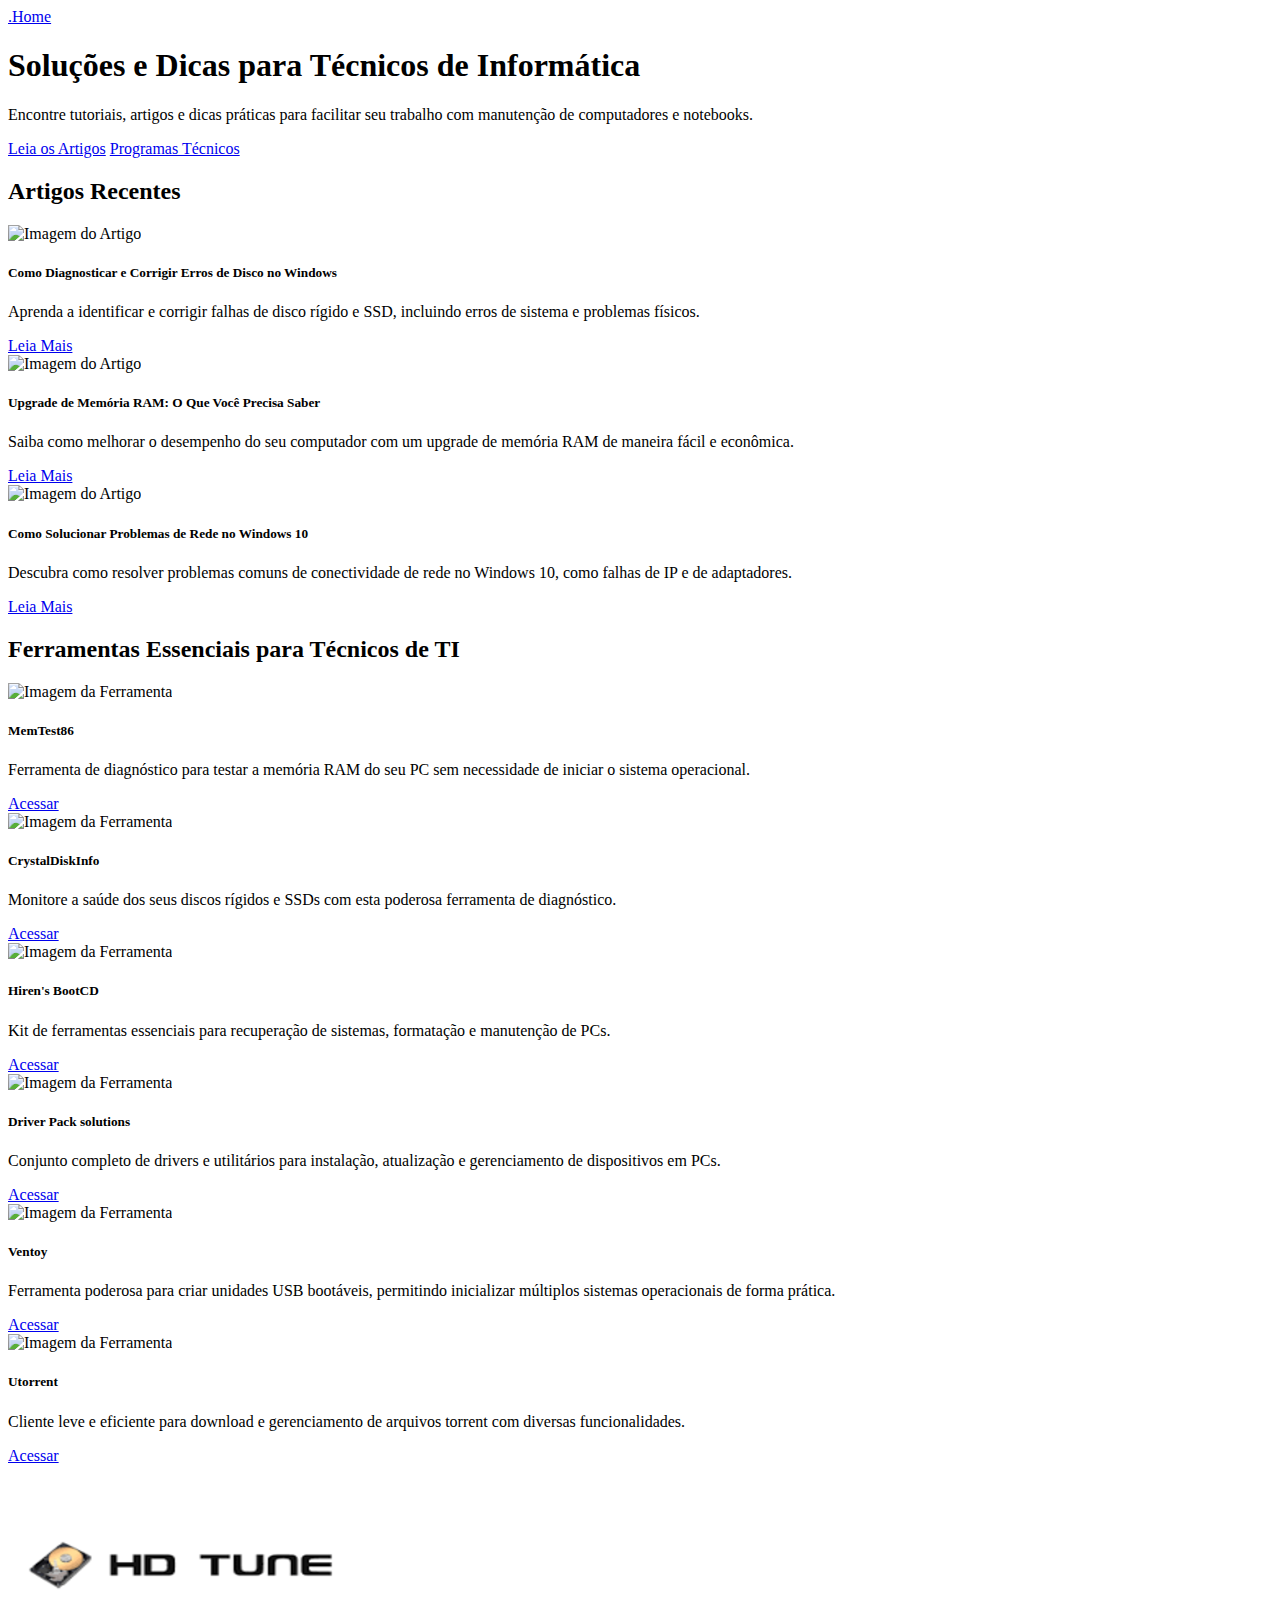
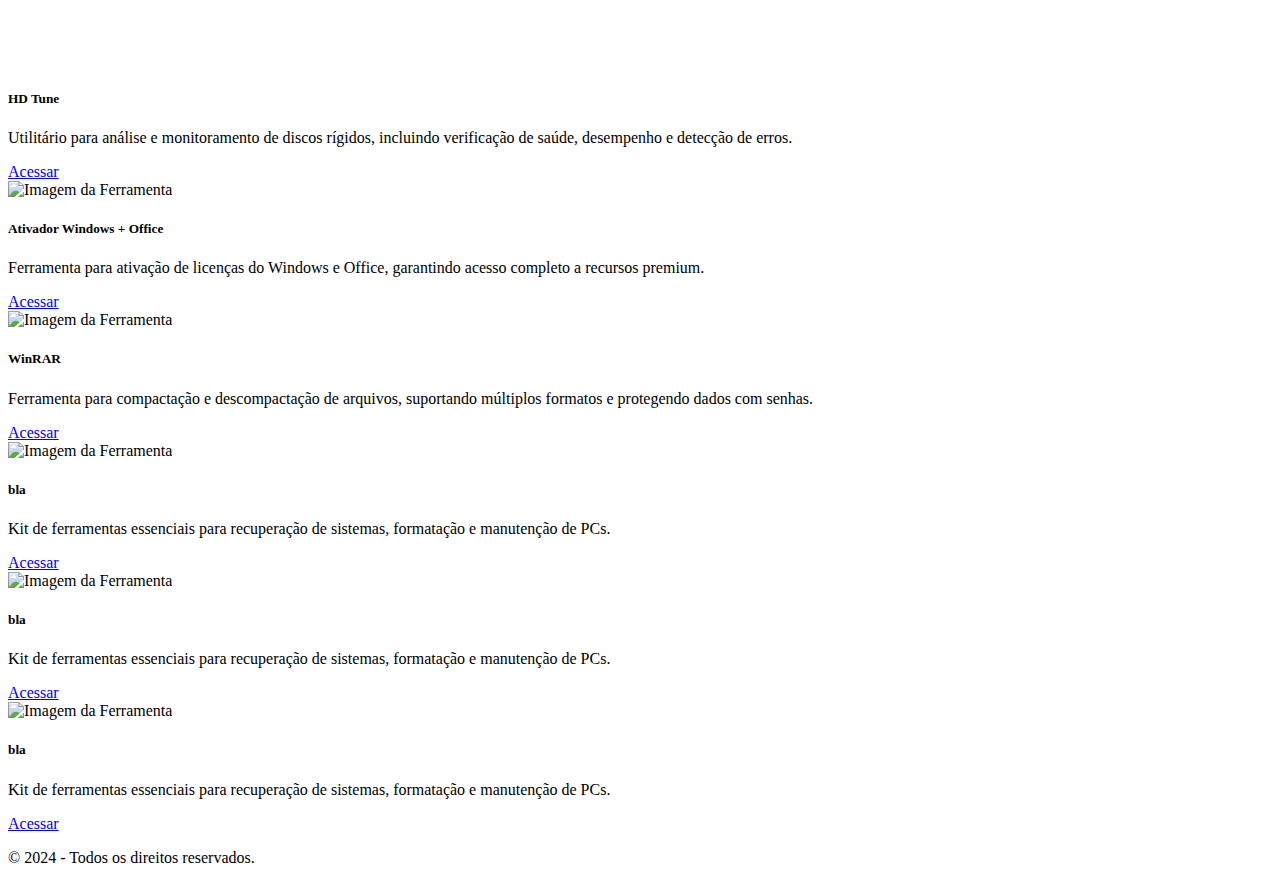
==== blog.html @ bc4a3645 "ajustes no blog" ====
<!DOCTYPE html>
<html lang="pt-br">
<head>
    <meta charset="utf-8">
    <meta http-equiv="X-UA-Compatible" content="IE=edge">
    <meta name="viewport" content="width=device-width, initial-scale=1, minimum-scale=1.0">
    <meta name="description" content="curriculo web">
    <meta name="keywords" content="portfolio">
    <meta name="Gerleidson" content="Gerleidson">
    <link rel="shortcut icon" href="./assets/img/dev.svg">
    <link rel="apple-touch-icon" href="./assets/img/apple-touch-icon.png">
    <title>Soluções e Dicas para Técnicos de Informática</title>
    <link href="https://cdn.jsdelivr.net/npm/bootstrap@5.3.0-alpha1/dist/css/bootstrap.min.css" rel="stylesheet" integrity="sha384-KyZXEJ06+1aEOe8rYyD2yG2tsbOP5Q5g5GV5smw5k0t1/snpJz6vWlP7g5HHshXE" crossorigin="anonymous">

    <!-- CSS -->
    <link type="text/css" href="./assets/css/blog.css" rel="stylesheet">

    <style>
        .modal-body img {
            max-width: 100%; /* Faz a imagem se ajustar ao tamanho do modal */
        }
    </style>
</head>
<body>

    <!-- Menu de Navegação -->
    <nav class="navbar navbar-expand-lg navbar-dark bg-dark fixed-top shadow-sm">
        <div class="container-fluid">
        <!-- Logo ou Nome da Marca -->
        <a class="navbar-brand" href="index.html">.Home</a>
        </div>
    </nav>
  
    <!-- Banner Principal -->
    <section class="banner">
        <div class="container">
            <div class="text-background p-4">
                <h1 class="display-4">Soluções e Dicas para Técnicos de Informática</h1>
                <p class="lead">Encontre tutoriais, artigos e dicas práticas para facilitar seu trabalho com manutenção de computadores e notebooks.</p>
                <a href="#artigos" class="btn btn-light btn-lg">Leia os Artigos</a>
                <a href="#ferramentas" class="btn btn-light btn-lg">Programas Técnicos</a>
            </div>
        </div>
    </section>

    <!-- Artigos -->
    <section id="artigos" class="container my-5">
        <h2 class="section-title text-center mb-5">Artigos Recentes</h2>
        <div class="row gx-4 gy-4">
            <!-- Artigo 1 -->
            <div class="col-lg-4 col-md-6 col-sm-12">
                <div class="card h-100">
                    <img src="https://via.placeholder.com/350x200" class="card-img-top" alt="Imagem do Artigo">
                    <div class="card-body d-flex flex-column">
                        <h5 class="card-title">Como Diagnosticar e Corrigir Erros de Disco no Windows</h5>
                        <p class="card-text">Aprenda a identificar e corrigir falhas de disco rígido e SSD, incluindo erros de sistema e problemas físicos.</p>
                        <a href="#" class="btn btn-primary mt-auto">Leia Mais</a>
                    </div>
                </div>
            </div>
    
            <!-- Artigo 2 -->
            <div class="col-lg-4 col-md-6 col-sm-12">
                <div class="card h-100">
                    <img src="https://via.placeholder.com/350x200" class="card-img-top" alt="Imagem do Artigo">
                    <div class="card-body d-flex flex-column">
                        <h5 class="card-title">Upgrade de Memória RAM: O Que Você Precisa Saber</h5>
                        <p class="card-text">Saiba como melhorar o desempenho do seu computador com um upgrade de memória RAM de maneira fácil e econômica.</p>
                        <a href="#" class="btn btn-primary mt-auto">Leia Mais</a>
                    </div>
                </div>
            </div>
    
            <!-- Artigo 3 -->
            <div class="col-lg-4 col-md-6 col-sm-12">
                <div class="card h-100">
                    <img src="https://via.placeholder.com/350x200" class="card-img-top" alt="Imagem do Artigo">
                    <div class="card-body d-flex flex-column">
                        <h5 class="card-title">Como Solucionar Problemas de Rede no Windows 10</h5>
                        <p class="card-text">Descubra como resolver problemas comuns de conectividade de rede no Windows 10, como falhas de IP e de adaptadores.</p>
                        <a href="#" class="btn btn-primary mt-auto">Leia Mais</a>
                    </div>
                </div>
            </div>
        </div>
    </section>

    <!-- Ferramentas -->
    <section id="ferramentas" class="container my-5">
        <h2 class="section-title text-center mb-5">Ferramentas Essenciais para Técnicos de TI</h2>
        <div class="row gx-4 gy-4">
            <!-- Ferramenta 1 -->
            <div class="col-lg-4 col-md-6 col-sm-12">
                <div class="card h-100">
                    <img src="assets/img/memtest.png" class="card-img-top" alt="Imagem da Ferramenta">
                    <div class="card-body d-flex flex-column">
                        <h5 class="card-title">MemTest86</h5>
                        <p class="card-text">Ferramenta de diagnóstico para testar a memória RAM do seu PC sem necessidade de iniciar o sistema operacional.</p>
                        <a href="https://www.memtest86.com/" class="btn btn-primary mt-auto" target="_blank">Acessar</a>
                    </div>
                </div>
            </div>

            <!-- Ferramenta 2 -->
            <div class="col-lg-4 col-md-6 col-sm-12">
                <div class="card h-100">
                    <img src="assets/img/crystal.png" class="card-img-top" alt="Imagem da Ferramenta">
                    <div class="card-body d-flex flex-column">
                        <h5 class="card-title">CrystalDiskInfo</h5>
                        <p class="card-text">Monitore a saúde dos seus discos rígidos e SSDs com esta poderosa ferramenta de diagnóstico.</p>
                        <a href="https://www.crystalmark.info/en/software/crystaldiskinfo/" class="btn btn-primary mt-auto" target="_blank">Acessar</a>
                    </div>
                </div>
            </div>

            <!-- Ferramenta 3 -->
            <div class="col-lg-4 col-md-6 col-sm-12">
                <div class="card h-100">
                    <img src="assets/img/hirens.png" class="card-img-top" alt="Imagem da Ferramenta">
                    <div class="card-body d-flex flex-column">
                        <h5 class="card-title">Hiren's BootCD</h5>
                        <p class="card-text">Kit de ferramentas essenciais para recuperação de sistemas, formatação e manutenção de PCs.</p>
                        <a href="https://www.hirensbootcd.org/" class="btn btn-primary mt-auto" target="_blank">Acessar</a>
                    </div>
                </div>
            </div>

            <!-- Ferramenta 4 -->
            <div class="col-lg-4 col-md-6 col-sm-12">
                <div class="card h-100">
                    <img src="assets/img/driverpack.png" class="card-img-top" alt="Imagem da Ferramenta">
                    <div class="card-body d-flex flex-column">
                        <h5 class="card-title">Driver Pack solutions</h5>
                        <p class="card-text">Conjunto completo de drivers e utilitários para instalação, atualização e gerenciamento de dispositivos em PCs.</p>                        
                        <a href="https://driverpack.io/pt-br/info/driverpack-online" class="btn btn-primary mt-auto" target="_blank">Acessar</a>
                    </div>
                </div>
            </div>

            <!-- Ferramenta 5 -->
            <div class="col-lg-4 col-md-6 col-sm-12">
                <div class="card h-100">
                    <img src="assets/img/ventoy.png" class="card-img-top" alt="Imagem da Ferramenta">
                    <div class="card-body d-flex flex-column">
                        <h5 class="card-title">Ventoy</h5>
                        <p class="card-text">Ferramenta poderosa para criar unidades USB bootáveis, permitindo inicializar múltiplos sistemas operacionais de forma prática.</p>                        
                        <a href="https://www.ventoy.net/en/download.html" class="btn btn-primary mt-auto" target="_blank">Acessar</a>
                    </div>
                </div>
            </div>

            <!-- Ferramenta 6 -->
            <div class="col-lg-4 col-md-6 col-sm-12">
                <div class="card h-100">
                    <img src="assets/img/utorrent.png" class="card-img-top" alt="Imagem da Ferramenta">
                    <div class="card-body d-flex flex-column">
                        <h5 class="card-title">Utorrent</h5>
                        <p class="card-text">Cliente leve e eficiente para download e gerenciamento de arquivos torrent com diversas funcionalidades.</p>
                        <a href="https://www.utorrent.com/intl/pt_br/downloads/win/" class="btn btn-primary mt-auto" target="_blank">Acessar</a>
                    </div>
                </div>
            </div>

            <!-- Ferramenta 7 -->
            <div class="col-lg-4 col-md-6 col-sm-12">
                <div class="card h-100">
                    <img src="assets/img/hdTune.png" class="card-img-top" alt="Imagem da Ferramenta">
                    <div class="card-body d-flex flex-column">
                        <h5 class="card-title">HD Tune</h5>
                        <p class="card-text">Utilitário para análise e monitoramento de discos rígidos, incluindo verificação de saúde, desempenho e detecção de erros.</p>                        
                        <a href="https://www.hdtune.com/download.html" class="btn btn-primary mt-auto" target="_blank">Acessar</a>
                    </div>
                </div>
            </div>

            <!-- Ferramenta 8 -->
            <div class="col-lg-4 col-md-6 col-sm-12">
                <div class="card h-100">
                    <img src="assets/img/ativador.png" class="card-img-top" alt="Imagem da Ferramenta">
                    <div class="card-body d-flex flex-column">
                        <h5 class="card-title">Ativador Windows + Office</h5>
                        <p class="card-text">Ferramenta para ativação de licenças do Windows e Office, garantindo acesso completo a recursos premium.</p>
                        <a href="https://github.com/abbodi1406/KMS_VL_ALL_AIO/releases" class="btn btn-primary mt-auto" target="_blank">Acessar</a>
                    </div>
                </div>
            </div>

              <!-- Ferramenta 9 -->
              <div class="col-lg-4 col-md-6 col-sm-12">
                <div class="card h-100">
                    <img src="assets/img/winrar.png" class="card-img-top" alt="Imagem da Ferramenta">
                    <div class="card-body d-flex flex-column">
                        <h5 class="card-title">WinRAR</h5>
                        <p class="card-text">Ferramenta para compactação e descompactação de arquivos, suportando múltiplos formatos e protegendo dados com senhas.</p>                        
                        <a href="https://www.win-rar.com/start.html?&L=9" class="btn btn-primary mt-auto" target="_blank">Acessar</a>
                    </div>
                </div>
            </div>

            <!-- Ferramenta 10 -->
            <div class="col-lg-4 col-md-6 col-sm-12">
                <div class="card h-100">
                    <img src="assets/img/.png" class="card-img-top" alt="Imagem da Ferramenta">
                    <div class="card-body d-flex flex-column">
                        <h5 class="card-title">bla</h5>
                        <p class="card-text">Kit de ferramentas essenciais para recuperação de sistemas, formatação e manutenção de PCs.</p>
                        <a href="https://rufus.ie/pt_BR/" class="btn btn-primary mt-auto" target="_blank">Acessar</a>
                    </div>
                </div>
            </div>

            <!-- Ferramenta 11 -->
            <div class="col-lg-4 col-md-6 col-sm-12">
                <div class="card h-100">
                    <img src="assets/img/.png" class="card-img-top" alt="Imagem da Ferramenta">
                    <div class="card-body d-flex flex-column">
                        <h5 class="card-title">bla</h5>
                        <p class="card-text">Kit de ferramentas essenciais para recuperação de sistemas, formatação e manutenção de PCs.</p>
                        <a href="https://rufus.ie/pt_BR/" class="btn btn-primary mt-auto" target="_blank">Acessar</a>
                    </div>
                </div>
            </div>

            <!-- Ferramenta 12 -->
            <div class="col-lg-4 col-md-6 col-sm-12">
                <div class="card h-100">
                    <img src="assets/img/.png" class="card-img-top" alt="Imagem da Ferramenta">
                    <div class="card-body d-flex flex-column">
                        <h5 class="card-title">bla</h5>
                        <p class="card-text">Kit de ferramentas essenciais para recuperação de sistemas, formatação e manutenção de PCs.</p>
                        <a href="https://rufus.ie/pt_BR/" class="btn btn-primary mt-auto" target="_blank">Acessar</a>
                    </div>
                </div>
            </div>


        </div>
    </section>
    
    <!-- Rodapé -->
    <footer class="footer">
        <p>&copy; 2024 - Todos os direitos reservados.</p>
        <!-- <p>
            <a href="index.html">Sobre</a> | <a href="#">Política de Privacidade</a> | <a href="#">Contato</a>
        </p> -->
    </footer>

    <script src="https://cdn.jsdelivr.net/npm/bootstrap@5.3.0-alpha1/dist/js/bootstrap.bundle.min.js" integrity="sha384-pzjw8f+ua7Kw1TIq0+L0Cz8M9gl6YTp5ATDdZpahTe5QwZ9Xv1KXs7h+ojARjmHZ" crossorigin="anonymous"></script>
</body>
</html>
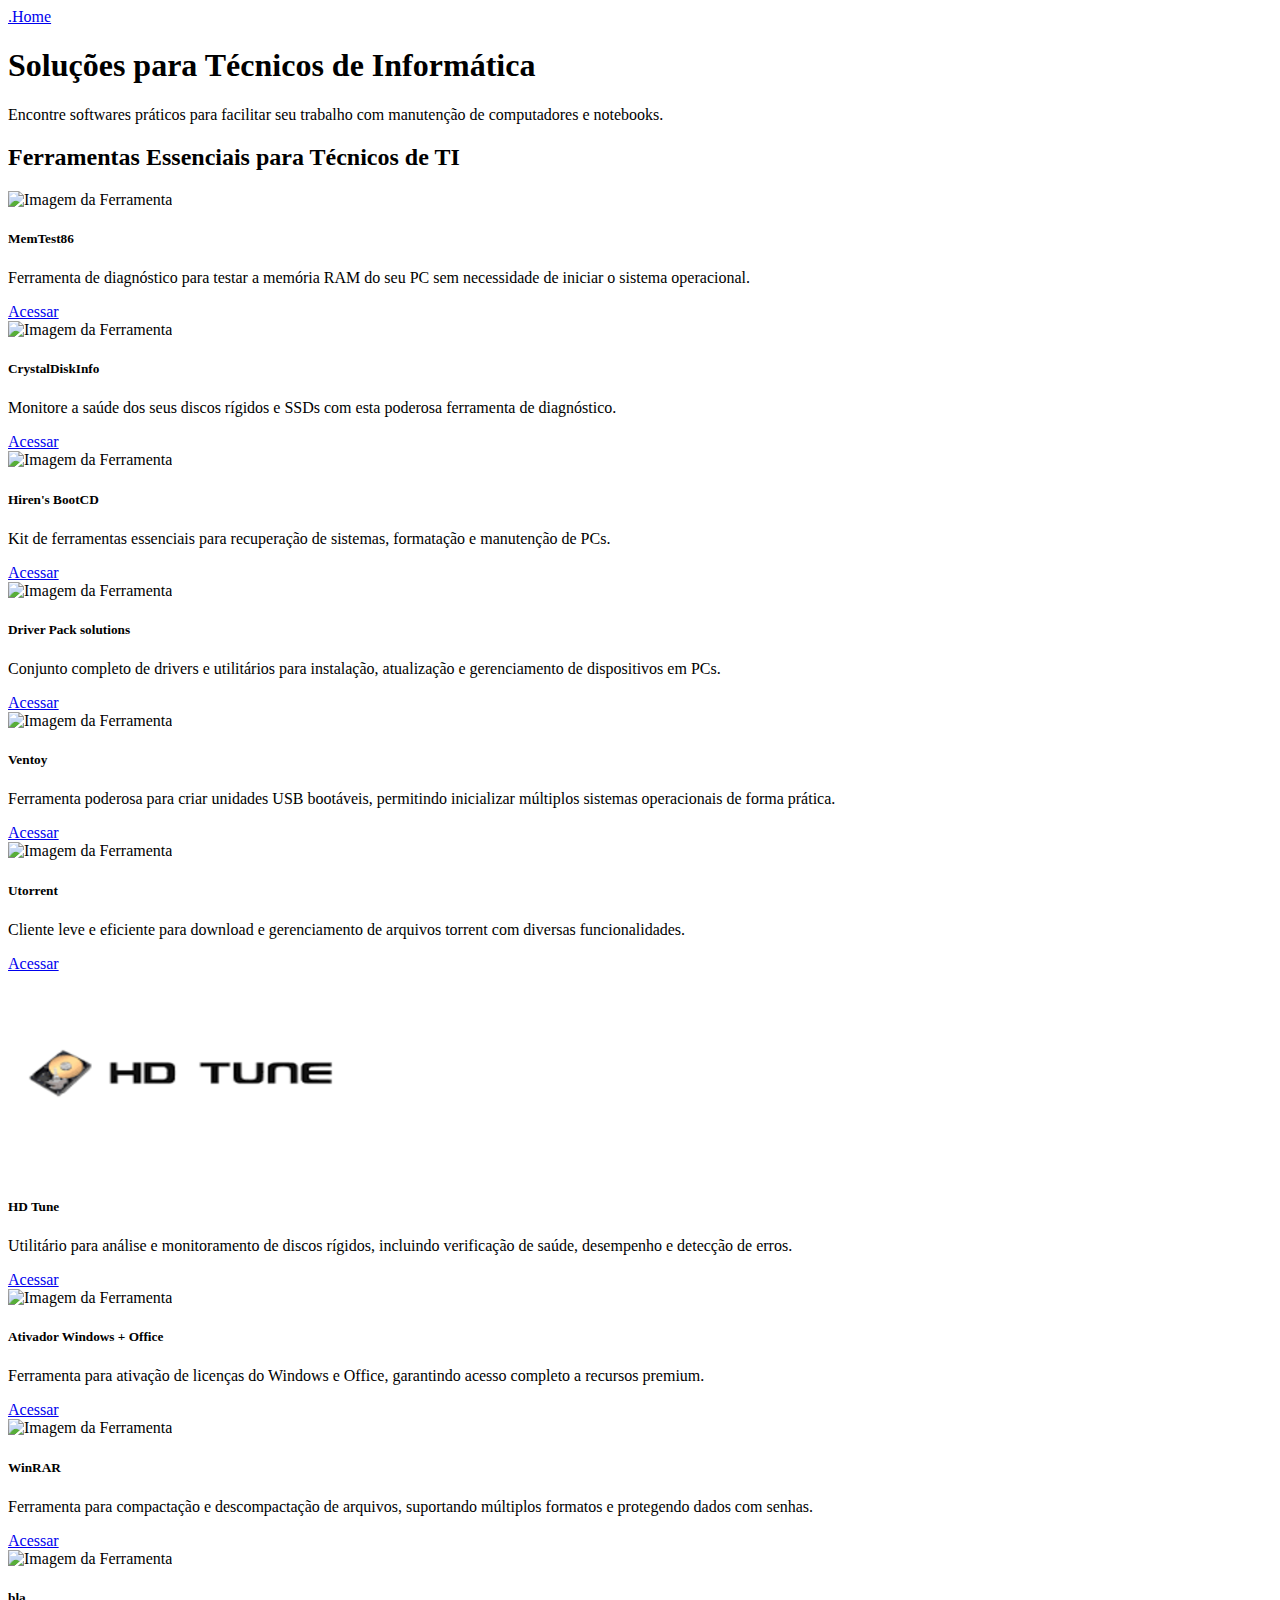
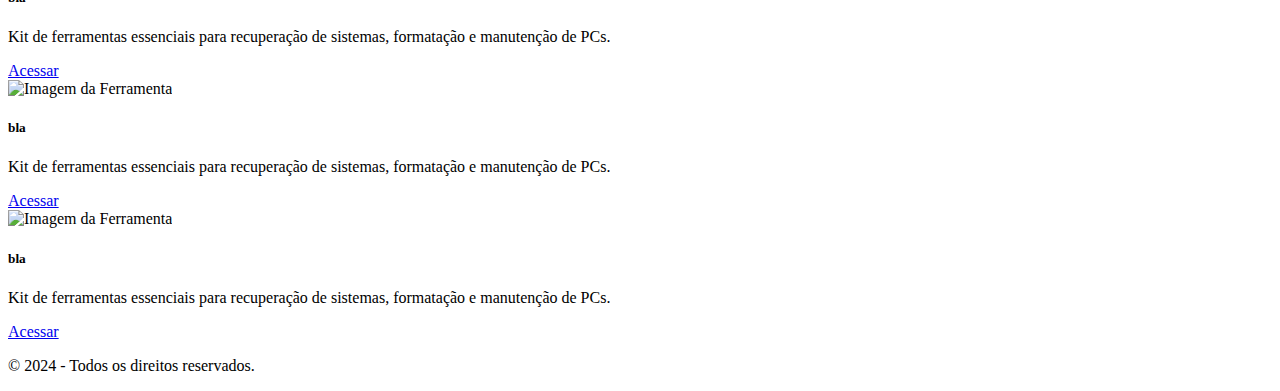
==== commit d0beb126: "atualização do portfolio" ====
--- a/blog.html
+++ b/blog.html
@@ -35,19 +35,18 @@
     <section class="banner">
         <div class="container">
             <div class="text-background p-4">
-                <h1 class="display-4">Soluções e Dicas para Técnicos de Informática</h1>
-                <p class="lead">Encontre tutoriais, artigos e dicas práticas para facilitar seu trabalho com manutenção de computadores e notebooks.</p>
-                <a href="#artigos" class="btn btn-light btn-lg">Leia os Artigos</a>
-                <a href="#ferramentas" class="btn btn-light btn-lg">Programas Técnicos</a>
+                <h1 class="display-4">Soluções para Técnicos de Informática</h1>
+                <p class="lead">Encontre softwares práticos para facilitar seu trabalho com manutenção de computadores e notebooks.</p>
+                <!--<a href="#ferramentas" class="btn btn-light btn-lg">Programas Técnicos</a> -->
             </div>
         </div>
     </section>
 
-    <!-- Artigos -->
+    <!-- Artigos 
     <section id="artigos" class="container my-5">
         <h2 class="section-title text-center mb-5">Artigos Recentes</h2>
         <div class="row gx-4 gy-4">
-            <!-- Artigo 1 -->
+           Artigo 1 
             <div class="col-lg-4 col-md-6 col-sm-12">
                 <div class="card h-100">
                     <img src="https://via.placeholder.com/350x200" class="card-img-top" alt="Imagem do Artigo">
@@ -59,7 +58,7 @@
                 </div>
             </div>
     
-            <!-- Artigo 2 -->
+            Artigo 2
             <div class="col-lg-4 col-md-6 col-sm-12">
                 <div class="card h-100">
                     <img src="https://via.placeholder.com/350x200" class="card-img-top" alt="Imagem do Artigo">
@@ -71,7 +70,7 @@
                 </div>
             </div>
     
-            <!-- Artigo 3 -->
+            Artigo 3 
             <div class="col-lg-4 col-md-6 col-sm-12">
                 <div class="card h-100">
                     <img src="https://via.placeholder.com/350x200" class="card-img-top" alt="Imagem do Artigo">
@@ -83,7 +82,7 @@
                 </div>
             </div>
         </div>
-    </section>
+    </section> -->
 
     <!-- Ferramentas -->
     <section id="ferramentas" class="container my-5">
